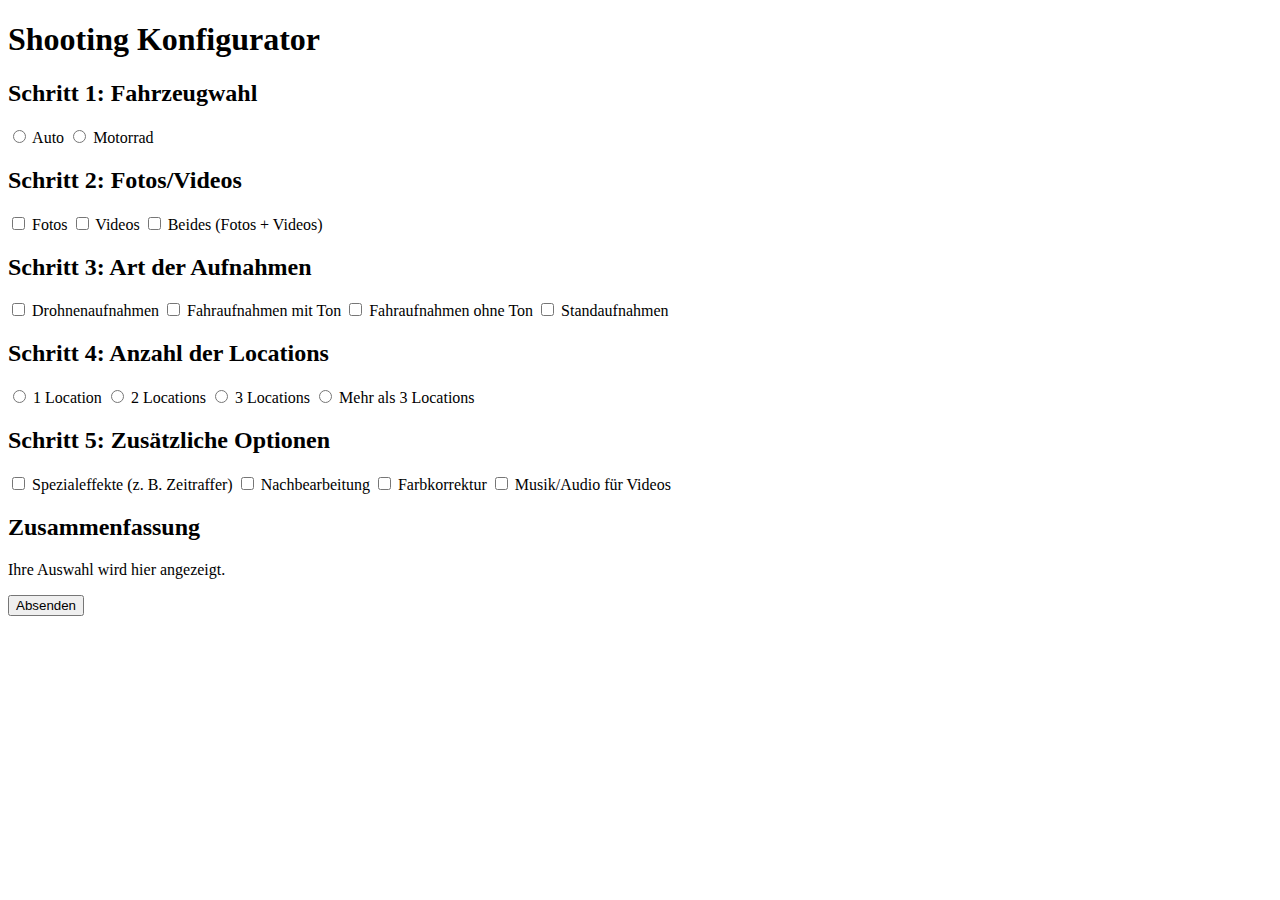
==== index.html @ 17ad2342 "Update index.html" ====
<!DOCTYPE html>
<html lang="de">
<head>
    <meta charset="UTF-8">
    <meta name="viewport" content="width=device-width, initial-scale=1.0">
    <title>Shooting Konfigurator</title>
    <!-- Google Fonts - Roboto -->
    <link href="https://fonts.googleapis.com/css2?family=Roboto:wght@400;700&display=swap" rel="stylesheet">
    <link rel="stylesheet" href="styles.css">
</head>
<body>
    <div class="container">
        <h1>Shooting Konfigurator</h1>

        <!-- Schritt 1: Fahrzeugwahl -->
        <div class="step" id="vehicle-step">
            <h2>Schritt 1: Fahrzeugwahl</h2>
            <label>
                <input type="radio" name="vehicle" value="Auto"> Auto
            </label>
            <label>
                <input type="radio" name="vehicle" value="Motorrad"> Motorrad
            </label>
        </div>

        <!-- Schritt 2: Fotos/Videos -->
        <div class="step" id="type-step">
            <h2>Schritt 2: Fotos/Videos</h2
<label>
                <input type="checkbox" name="type" value="Fotos"> Fotos
            </label>
            <label>
                <input type="checkbox" name="type" value="Videos"> Videos
            </label>
            <label>
                <input type="checkbox" name="type" value="Beides"> Beides (Fotos + Videos)
            </label>
        </div>

        <!-- Schritt 3: Art der Aufnahmen -->
        <div class="step" id="shooting-step">
            <h2>Schritt 3: Art der Aufnahmen</h2>
            <label>
                <input type="checkbox" name="shooting" value="Drohnenaufnahmen"> Drohnenaufnahmen
            </label>
            <label>
                <input type="checkbox" name="shooting" value="Fahraufnahmen mit Ton"> Fahraufnahmen mit Ton
            </label>
            <label>
                <input type="checkbox" name="shooting" value="Fahraufnahmen ohne Ton"> Fahraufnahmen ohne Ton
            </label>
            <label>
                <input type="checkbox" name="shooting" value="Standaufnahmen"> Standaufnahmen
            </label>
        </div>

        <!-- Schritt 4: Anzahl der Locations -->
        <div class="step" id="locations-step">
            <h2>Schritt 4: Anzahl der Locations</h2>
            <label>
            <input type="radio" name="locations" value="1"> 1 Location
            </label>
            <label>
                <input type="radio" name="locations" value="2"> 2 Locations
            </label>
            <label>
                <input type="radio" name="locations" value="3"> 3 Locations
            </label>
            <label>
                <input type="radio" name="locations" value="Mehr"> Mehr als 3 Locations
            </label>
        </div>

        <!-- Schritt 5: Zusätzliche Optionen -->
        <div class="step" id="options-step">
            <h2>Schritt 5: Zusätzliche Optionen</h2>
            <label>
                <input type="checkbox" name="options" value="Spezialeffekte"> Spezialeffekte (z. B. Zeitraffer)
            </label>
            <label>
                <input type="checkbox" name="options" value="Nachbearbeitung"> Nachbearbeitung
            </label>
            <label>
                <input type="checkbox" name="options" value="Farbkorrektur"> Farbkorrektur
            </label>
            <label>
                <input type="checkbox" name="options" value="Musik"> Musik/Audio für Videos
            </label>
        </div>

        <!-- Zusammenfassung der Auswahl -->
        <div id="summary">
            <h2>Zusammenfassung</h2>
            <p id="summary-text">Ihre Auswahl wird hier angezeigt.</p>
        </div>

        <button id="submit-button">Absenden</button>
    </div>

    <script src="script.js"></script>
</body>
</html>
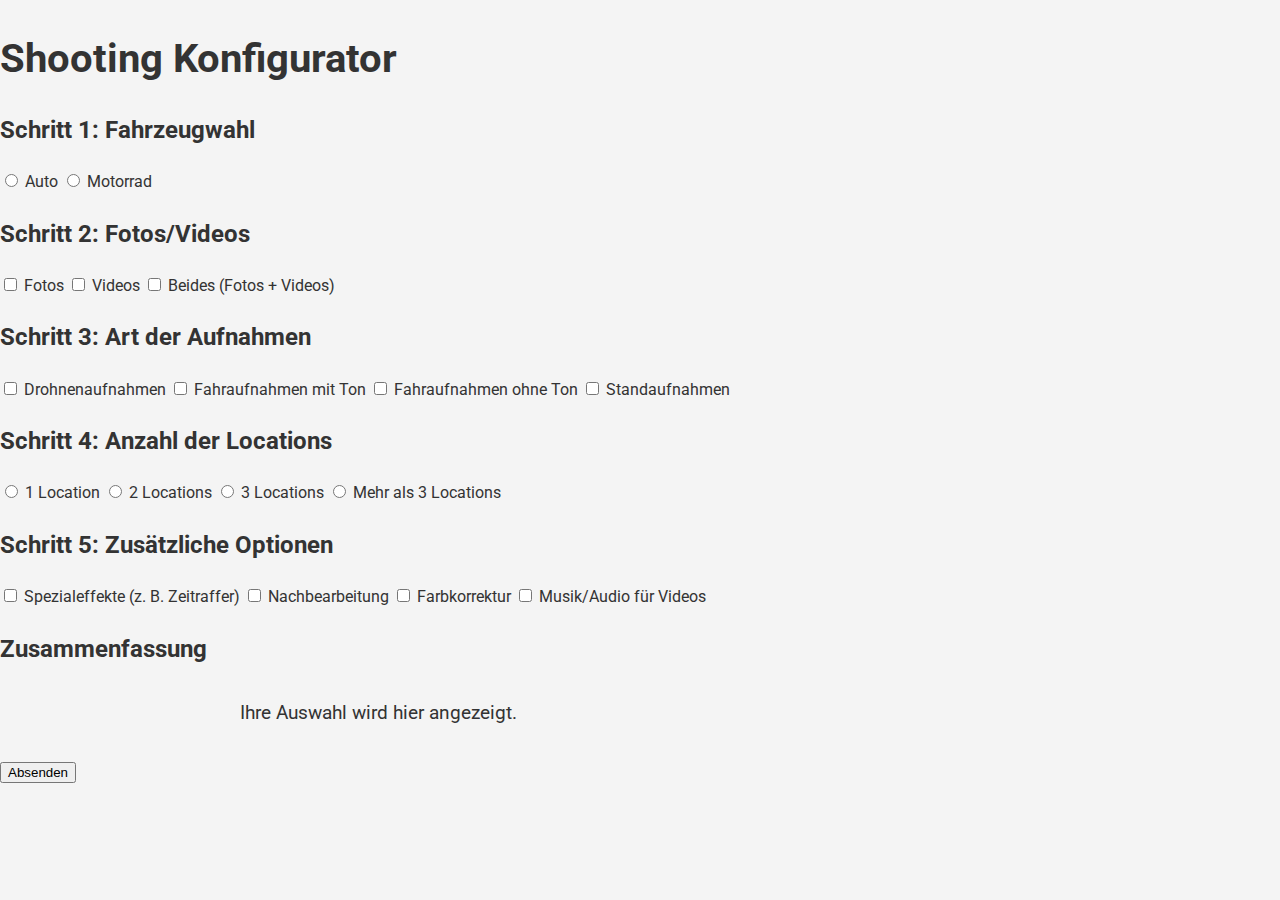
==== commit 08c06ce7: "Update index.html" ====
--- a/index.html
+++ b/index.html
@@ -6,7 +6,7 @@
     <title>Shooting Konfigurator</title>
     <!-- Google Fonts - Roboto -->
     <link href="https://fonts.googleapis.com/css2?family=Roboto:wght@400;700&display=swap" rel="stylesheet">
-    <link rel="stylesheet" href="styles.css">
+    <link rel="stylesheet" href="style.css">
 </head>
 <body>
     <div class="container">
--- a/style.css
+++ b/style.css
@@ -0,0 +1,63 @@
+/* Grundlegende Seiteinstellungen */
+body {
+    font-family: 'Roboto', sans-serif; /* Coole Schriftart */
+    background-color: #f4f4f4; /* Helles Grau als Hintergrund */
+    color: #333333; /* Dunkleres Grau für die Schrift */
+    margin: 0;
+    padding: 0;
+    line-height: 1.6; /* Etwas mehr Abstand zwischen den Zeilen für bessere Lesbarkeit */
+}
+
+/* Header-Styling */
+header {
+    background-color: #333333; /* Dunkles Grau für den Header */
+    color: white; /* Weißer Text im Header */
+    text-align: center;
+    padding: 20px;
+}
+
+/* Allgemeines Styling für h1 */
+h1 {
+    font-size: 2.5em; /* Größere Schriftgröße für den Header */
+    margin-bottom: 10px; /* Etwas Abstand nach unten */
+}
+
+/* Styling für Absätze (p) */
+p {
+    font-size: 1.2em; /* Etwas größere Schrift für Absätze */
+    margin: 20px auto; /* Abstand oben und unten für Absätze */
+    max-width: 800px; /* Maximale Breite, damit der Text nicht zu breit wird */
+    padding: 10px;
+[26.2., 12:22] ChatGPT: }
+
+/* Button-Style */
+button.meinButton {
+    background-color: #007BFF; /* Blau als Hintergrundfarbe für den Button */
+    color: white; /* Weiße Schrift im Button */
+    padding: 10px 20px;
+    border: none;
+    cursor: pointer;
+    border-radius: 5px; /* Abgerundete Ecken */
+    font-size: 1.1em; /* Etwas größere Schrift im Button */
+    transition: background-color 0.3s ease; /* Sanfter Übergang beim Hover-Effekt */
+}
+
+/* Hover-Effekt für den Button */
+button.meinButton:hover {
+    background-color: #0056b3; /* Dunkleres Blau beim Hover */
+}
+
+/* Weitere Anpassungen für kleinere Bildschirmgrößen */
+@media (max-width: 768px) {
+    body {
+        font-size: 16px; /* Kleinere Schriftgröße für mobile Geräte */
+    }
+
+    h1 {
+        font-size: 2em; /* Kleinere Header-Schrift auf kleinen Geräten */
+    }
+
+    button.meinButton {
+        padding: 8px 16px; /* Etwas kleinere Buttons auf kleinen Geräten */
+    }
+}
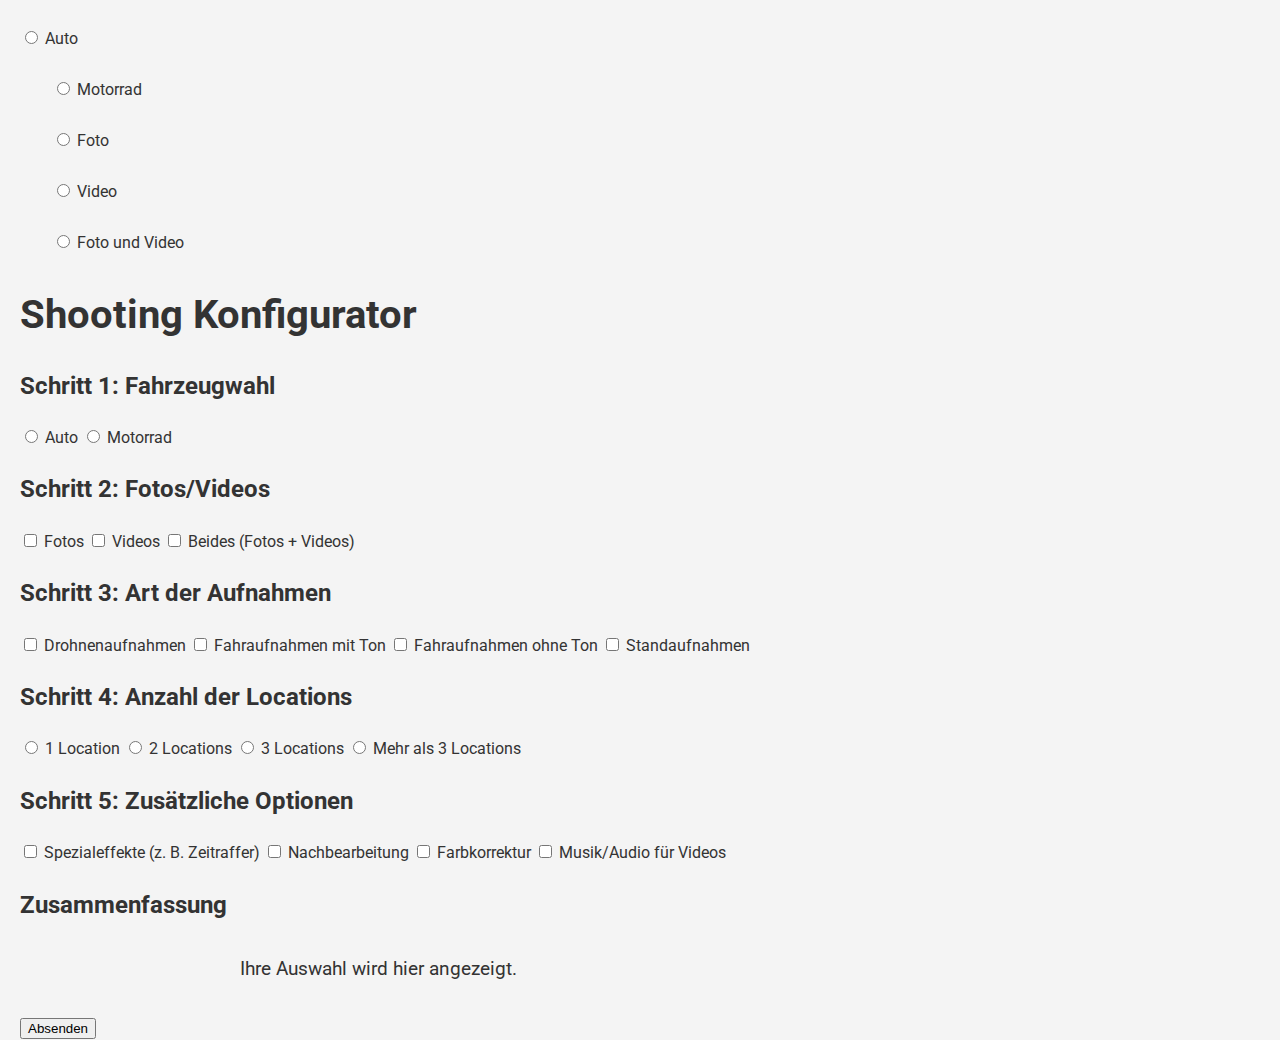
==== commit 6c8b73cd: "Update index.html" ====
--- a/index.html
+++ b/index.html
@@ -9,6 +9,22 @@
     <link rel="stylesheet" href="style.css">
 </head>
 <body>
+    <div class="option-container">
+    <div class="option" onclick="selectOption(this)">
+<input type="radio" name="vehicle" value="Auto"> Auto
+    </div>
+    <div class="option" onclick="selectOption(this)">
+        <input type="radio" name="vehicle" value="Motorrad"> Motorrad
+    </div>
+    <div class="option" onclick="selectOption(this)">
+        <input type="radio" name="media" value="Foto"> Foto
+    </div>
+    <div class="option" onclick="selectOption(this)">
+        <input type="radio" name="media" value="Video"> Video
+    </div>
+    <div class="option" onclick="selectOption(this)">
+        <input type="radio" name="media" value="Beides"> Foto und Video
+    </div>
     <div class="container">
         <h1>Shooting Konfigurator</h1>
 
--- a/style.css
+++ b/style.css
@@ -3,8 +3,8 @@
     font-family: 'Roboto', sans-serif; /* Coole Schriftart */
     background-color: #f4f4f4; /* Helles Grau als Hintergrund */
     color: #333333; /* Dunkleres Grau für die Schrift */
-    margin: 0;
-    padding: 0;
+    margin: 0 10px 0 10px;
+    padding: 0 10px 0 10px;
     line-height: 1.6; /* Etwas mehr Abstand zwischen den Zeilen für bessere Lesbarkeit */
 }
 
@@ -28,8 +28,39 @@
     margin: 20px auto; /* Abstand oben und unten für Absätze */
     max-width: 800px; /* Maximale Breite, damit der Text nicht zu breit wird */
     padding: 10px;
-[26.2., 12:22] ChatGPT: }
+}
+/* Allgemeine Formatierungen für den Container von Optionen */
+.option-container {
+    display: flex;
+    flex-direction: column;
+    gap: 20px; /* Abstand zwischen den Optionen */
+    margin: 30px; /* Abstand zu den Rändern */
+} 
 
+/* Hintergrundfarbe für Optionen */
+.option {
+    background-color: #f0f0f0; /* Helles Grau als Hintergrund */
+    padding: 15px;
+    border-radius: 10px; /* Abgerundete Ecken für den Button */
+    box-shadow: 0 4px 8px rgba(0, 0, 0, 0.1); /* Leichter Schatten für Tiefe */
+    transition: all 0.3s ease; /* Sanfter Übergang bei Hover */
+    cursor: pointer; /* Mauszeiger ändert sich zu einem Hand-Symbol */
+} 
+
+/* Hover-Effekt für Optionen */
+.option:hover {
+    background-color: #007BFF; /* Blaue Hintergrundfarbe beim Hover */
+    color: white; /* Weißer Text beim Hover */
+    transform: translateY(-3px); /* Kleine Animation beim Hover */
+    box-shadow: 0 8px 16px rgba(0, 0, 0, 0.2); /* Stärkerer Schatten */
+} 
+
+/* Markierung für die aktuell ausgewählte Option */
+.option.selected {
+    background-color: #007BFF; /* Blaue Farbe für die ausgewählte Option */
+    color: white; /* Weißer Text für die ausgewählte Option */
+    box-shadow: 0 8px 16px rgba(0, 0, 0, 0.2); /* Stärkerer Schatten */
+}
 /* Button-Style */
 button.meinButton {
     background-color: #007BFF; /* Blau als Hintergrundfarbe für den Button */
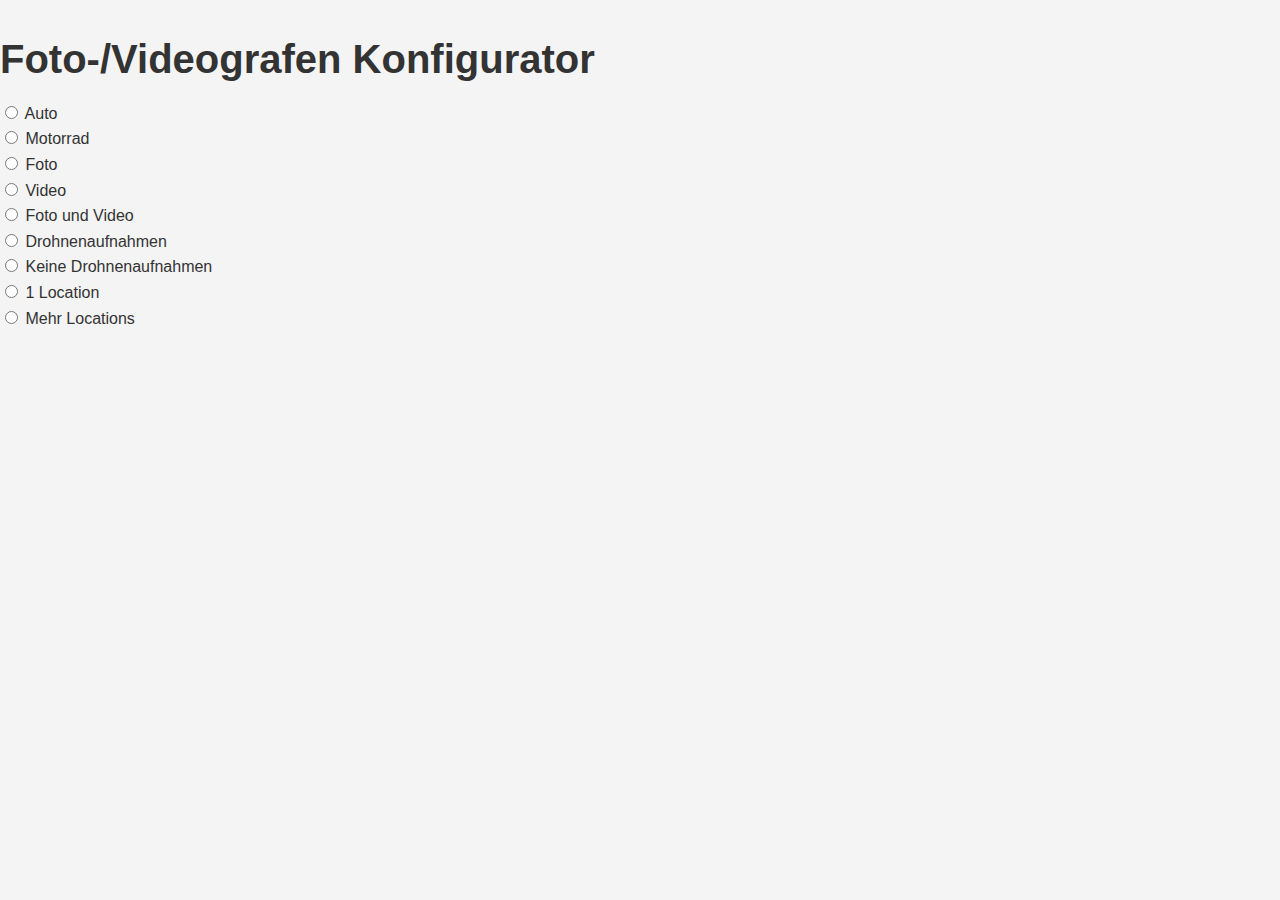
==== commit 66d75e03: "Update index.html" ====
--- a/index.html
+++ b/index.html
@@ -3,116 +3,62 @@
 <head>
     <meta charset="UTF-8">
     <meta name="viewport" content="width=device-width, initial-scale=1.0">
-    <title>Shooting Konfigurator</title>
-    <!-- Google Fonts - Roboto -->
-    <link href="https://fonts.googleapis.com/css2?family=Roboto:wght@400;700&display=swap" rel="stylesheet">
-    <link rel="stylesheet" href="style.css">
+    <title>Konfigurator</title>
+    <link rel="stylesheet" href="styles.css"> <!-- Verlinke die CSS-Datei -->
 </head>
 <body>
-    <div class="option-container">
-    <div class="option" onclick="selectOption(this)">
-<input type="radio" name="vehicle" value="Auto"> Auto
-    </div>
-    <div class="option" onclick="selectOption(this)">
-        <input type="radio" name="vehicle" value="Motorrad"> Motorrad
-    </div>
-    <div class="option" onclick="selectOption(this)">
-        <input type="radio" name="media" value="Foto"> Foto
-    </div>
-    <div class="option" onclick="selectOption(this)">
-        <input type="radio" name="media" value="Video"> Video
-    </div>
-    <div class="option" onclick="selectOption(this)">
-        <input type="radio" name="media" value="Beides"> Foto und Video
-    </div>
     <div class="container">
-        <h1>Shooting Konfigurator</h1>
+        <h1>Foto-/Videografen Konfigurator</h1>
 
-        <!-- Schritt 1: Fahrzeugwahl -->
-        <div class="step" id="vehicle-step">
-            <h2>Schritt 1: Fahrzeugwahl</h2>
-            <label>
-                <input type="radio" name="vehicle" value="Auto"> Auto
-            </label>
-            <label>
-                <input type="radio" name="vehicle" value="Motorrad"> Motorrad
-            </label>
+        <div class="option-container">
+            <div class="option" onclick="selectOption(this)">
+                <input type="radio" name="vehicle" value="Auto" id="auto">
+                <label for="auto">Auto</label>
+            </div>
+            <div class="option" onclick="selectOption(this)">
+                <input type="radio" name="vehicle" value="Motorrad" id="motorrad">
+                <label for="motorrad">Motorrad</label>
+            </div>
         </div>
 
-        <!-- Schritt 2: Fotos/Videos -->
-        <div class="step" id="type-step">
-            <h2>Schritt 2: Fotos/Videos</h2
-<label>
-                <input type="checkbox" name="type" value="Fotos"> Fotos
-            </label>
-            <label>
-                <input type="checkbox" name="type" value="Videos"> Videos
-            </label>
-            <label>
-                <input type="checkbox" name="type" value="Beides"> Beides (Fotos + Videos)
-            </label>
+        <div class="option-container">
+            <div class="option" onclick="selectOption(this)">
+                <input type="radio" name="media" value="Foto" id="foto">
+                <label for="foto">Foto</label>
+            </div>
+                <div class="option" onclick="selectOption(this)">
+                <input type="radio" name="media" value="Video" id="video">
+                <label for="video">Video</label>
+            </div>
+            <div class="option" onclick="selectOption(this)">
+                <input type="radio" name="media" value="Beides" id="beides">
+                <label for="beides">Foto und Video</label>
+            </div>
         </div>
 
-        <!-- Schritt 3: Art der Aufnahmen -->
-        <div class="step" id="shooting-step">
-            <h2>Schritt 3: Art der Aufnahmen</h2>
-            <label>
-                <input type="checkbox" name="shooting" value="Drohnenaufnahmen"> Drohnenaufnahmen
-            </label>
-            <label>
-                <input type="checkbox" name="shooting" value="Fahraufnahmen mit Ton"> Fahraufnahmen mit Ton
-            </label>
-            <label>
-                <input type="checkbox" name="shooting" value="Fahraufnahmen ohne Ton"> Fahraufnahmen ohne Ton
-            </label>
-            <label>
-                <input type="checkbox" name="shooting" value="Standaufnahmen"> Standaufnahmen
-            </label>
+        <div class="option-container">
+            <div class="option" onclick="selectOption(this)">
+                <input type="radio" name="drone" value="Ja" id="drone-ja">
+                <label for="drone-ja">Drohnenaufnahmen</label>
+            </div>
+            <div class="option" onclick="selectOption(this)">
+                <input type="radio" name="drone" value="Nein" id="drone-nein">
+                <label for="drone-nein">Keine Drohnenaufnahmen</label>
+            </div>
         </div>
 
-        <!-- Schritt 4: Anzahl der Locations -->
-        <div class="step" id="locations-step">
-            <h2>Schritt 4: Anzahl der Locations</h2>
-            <label>
-            <input type="radio" name="locations" value="1"> 1 Location
-            </label>
-            <label>
-                <input type="radio" name="locations" value="2"> 2 Locations
-            </label>
-            <label>
-                <input type="radio" name="locations" value="3"> 3 Locations
-            </label>
-            <label>
-                <input type="radio" name="locations" value="Mehr"> Mehr als 3 Locations
-            </label>
+        <div class="option-container">
+            <div class="option" onclick="selectOption(this)">
+                <input type="radio" name="location" value="Ein Location" id="one-location">
+                <label for="one-location">1 Location</label>
+            </div>
+            <div class="option" onclick="selectOption(this)">
+                <input type="radio" name="location" value="Mehr Locations" id="multiple-location">
+                <label for="multiple-location">Mehr Locations</label>
+            </div>
         </div>
-
-        <!-- Schritt 5: Zusätzliche Optionen -->
-        <div class="step" id="options-step">
-            <h2>Schritt 5: Zusätzliche Optionen</h2>
-            <label>
-                <input type="checkbox" name="options" value="Spezialeffekte"> Spezialeffekte (z. B. Zeitraffer)
-            </label>
-            <label>
-                <input type="checkbox" name="options" value="Nachbearbeitung"> Nachbearbeitung
-            </label>
-            <label>
-                <input type="checkbox" name="options" value="Farbkorrektur"> Farbkorrektur
-            </label>
-            <label>
-                <input type="checkbox" name="options" value="Musik"> Musik/Audio für Videos
-            </label>
-        </div>
-
-        <!-- Zusammenfassung der Auswahl -->
-        <div id="summary">
-            <h2>Zusammenfassung</h2>
-            <p id="summary-text">Ihre Auswahl wird hier angezeigt.</p>
-        </div>
-
-        <button id="submit-button">Absenden</button>
     </div>
 
-    <script src="script.js"></script>
+    <script src="script.js"></script> <!-- Verlinke die JavaScript-Datei -->
 </body>
 </html>
--- a/styles.css
+++ b/styles.css
@@ -0,0 +1,63 @@
+/* Grundlegende Seiteinstellungen */
+body {
+    font-family: 'Roboto', sans-serif; /* Coole Schriftart */
+    background-color: #f4f4f4; /* Helles Grau als Hintergrund */
+    color: #333333; /* Dunkleres Grau für die Schrift */
+    margin: 0;
+    padding: 0;
+    line-height: 1.6; /* Etwas mehr Abstand zwischen den Zeilen für bessere Lesbarkeit */
+}
+
+/* Header-Styling */
+header {
+    background-color: #333333; /* Dunkles Grau für den Header */
+    color: white; /* Weißer Text im Header */
+    text-align: center;
+    padding: 20px;
+}
+
+/* Allgemeines Styling für h1 */
+h1 {
+    font-size: 2.5em; /* Größere Schriftgröße für den Header */
+    margin-bottom: 10px; /* Etwas Abstand nach unten */
+}
+
+/* Styling für Absätze (p) */
+p {
+    font-size: 1.2em; /* Etwas größere Schrift für Absätze */
+    margin: 20px auto; /* Abstand oben und unten für Absätze */
+    max-width: 800px; /* Maximale Breite, damit der Text nicht zu breit wird */
+    padding: 10px;
+[26.2., 12:22] ChatGPT: }
+
+/* Button-Style */
+button.meinButton {
+    background-color: #007BFF; /* Blau als Hintergrundfarbe für den Button */
+    color: white; /* Weiße Schrift im Button */
+    padding: 10px 20px;
+    border: none;
+    cursor: pointer;
+    border-radius: 5px; /* Abgerundete Ecken */
+    font-size: 1.1em; /* Etwas größere Schrift im Button */
+    transition: background-color 0.3s ease; /* Sanfter Übergang beim Hover-Effekt */
+}
+
+/* Hover-Effekt für den Button */
+button.meinButton:hover {
+    background-color: #0056b3; /* Dunkleres Blau beim Hover */
+}
+
+/* Weitere Anpassungen für kleinere Bildschirmgrößen */
+@media (max-width: 768px) {
+    body {
+        font-size: 16px; /* Kleinere Schriftgröße für mobile Geräte */
+    }
+
+    h1 {
+        font-size: 2em; /* Kleinere Header-Schrift auf kleinen Geräten */
+    }
+
+    button.meinButton {
+        padding: 8px 16px; /* Etwas kleinere Buttons auf kleinen Geräten */
+    }
+}
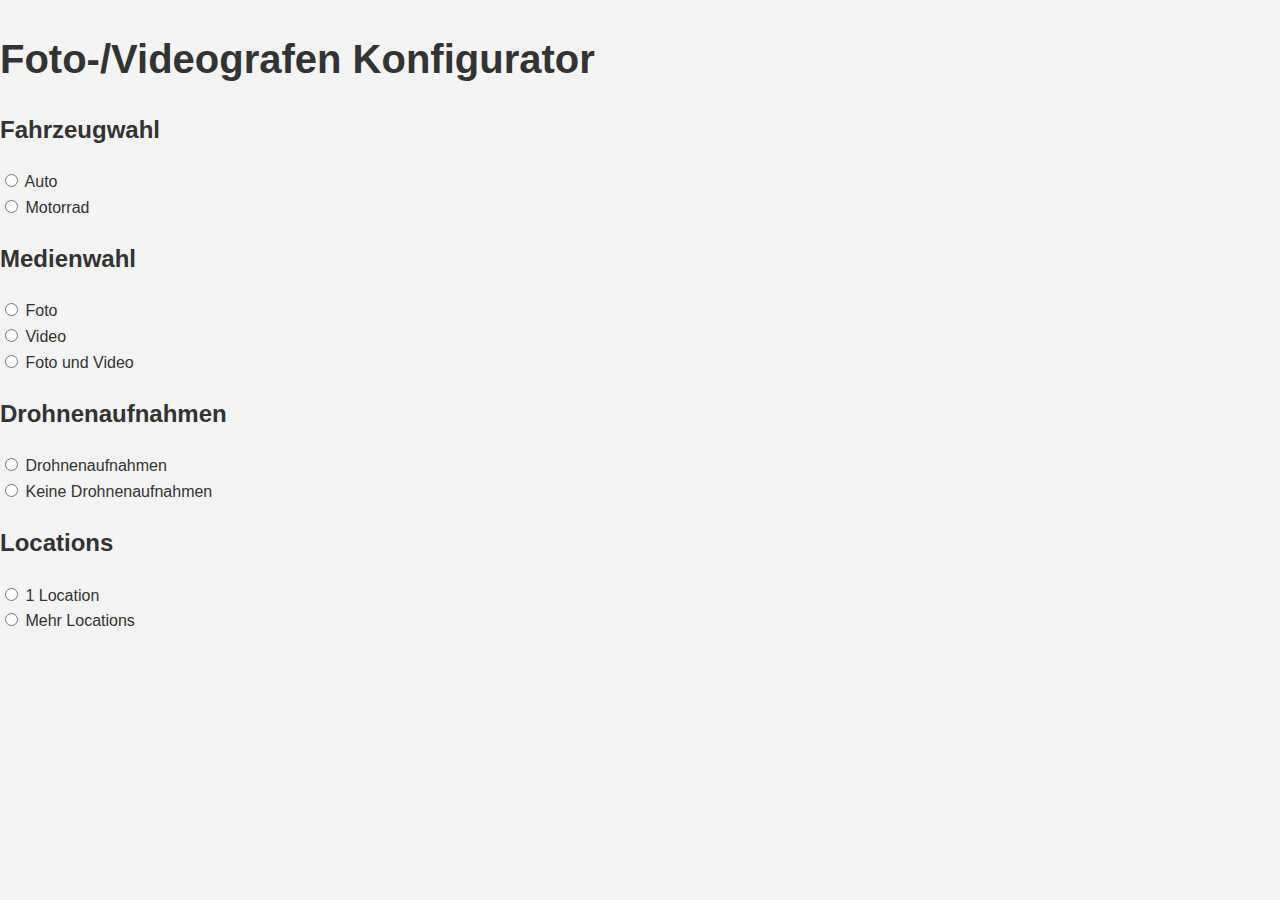
==== commit 1f850293: "Update index.html" ====
--- a/index.html
+++ b/index.html
@@ -3,7 +3,7 @@
 <head>
     <meta charset="UTF-8">
     <meta name="viewport" content="width=device-width, initial-scale=1.0">
-    <title>Konfigurator</title>
+    <title>Foto-/Videografen Konfigurator</title>
     <link rel="stylesheet" href="styles.css"> <!-- Verlinke die CSS-Datei -->
 </head>
 <body>
@@ -11,6 +11,7 @@
         <h1>Foto-/Videografen Konfigurator</h1>
 
         <div class="option-container">
+            <h2>Fahrzeugwahl</h2>
             <div class="option" onclick="selectOption(this)">
                 <input type="radio" name="vehicle" value="Auto" id="auto">
                 <label for="auto">Auto</label>
@@ -22,11 +23,12 @@
         </div>
 
         <div class="option-container">
+            <h2>Medienwahl</h2>
             <div class="option" onclick="selectOption(this)">
                 <input type="radio" name="media" value="Foto" id="foto">
                 <label for="foto">Foto</label>
             </div>
-                <div class="option" onclick="selectOption(this)">
+            <div class="option" onclick="selectOption(this)">
                 <input type="radio" name="media" value="Video" id="video">
                 <label for="video">Video</label>
             </div>
@@ -37,6 +39,7 @@
         </div>
 
         <div class="option-container">
+            <h2>Drohnenaufnahmen</h2>
             <div class="option" onclick="selectOption(this)">
                 <input type="radio" name="drone" value="Ja" id="drone-ja">
                 <label for="drone-ja">Drohnenaufnahmen</label>
@@ -48,6 +51,7 @@
         </div>
 
         <div class="option-container">
+            <h2>Locations</h2>
             <div class="option" onclick="selectOption(this)">
                 <input type="radio" name="location" value="Ein Location" id="one-location">
                 <label for="one-location">1 Location</label>
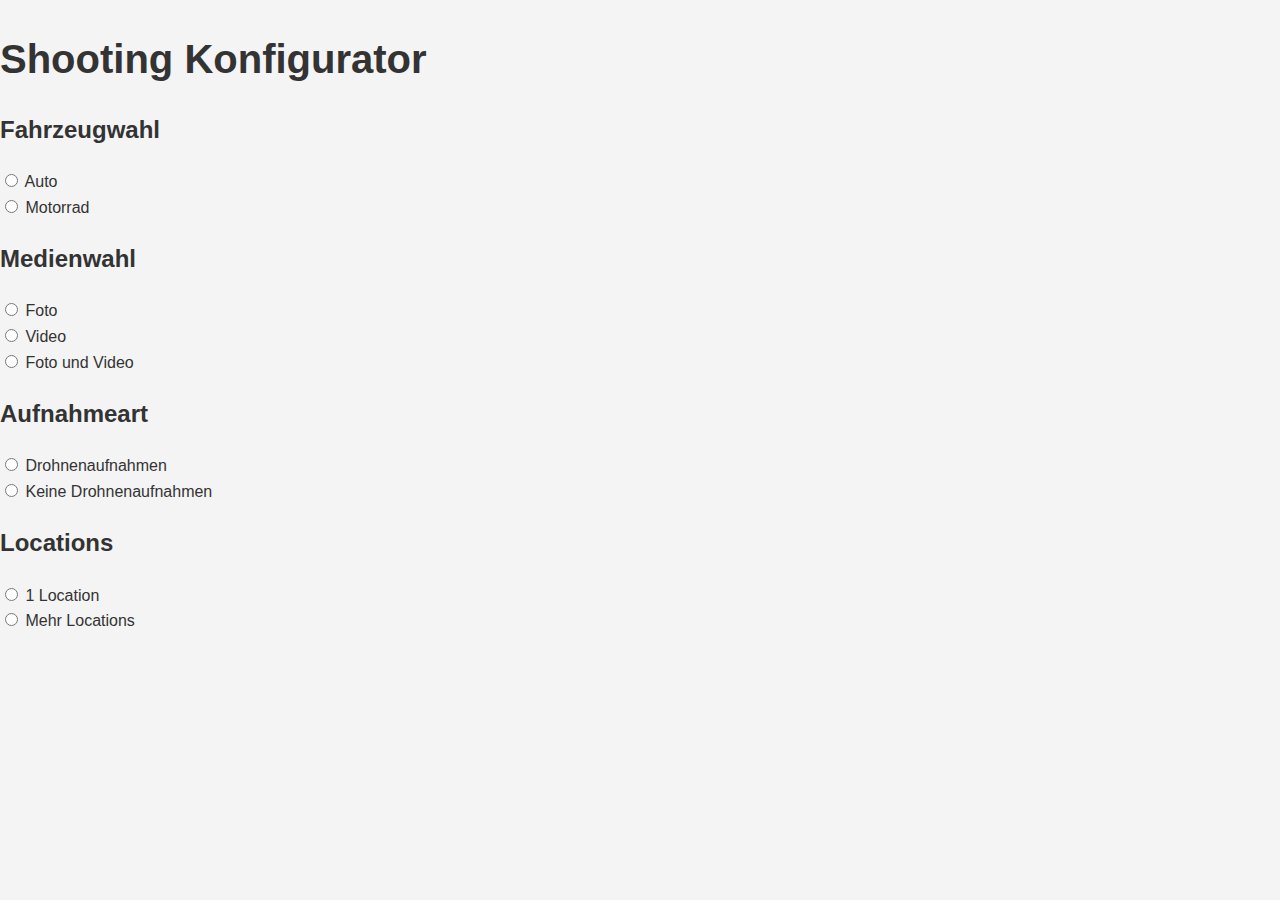
==== commit 3045873e: "Update index.html" ====
--- a/index.html
+++ b/index.html
@@ -8,7 +8,7 @@
 </head>
 <body>
     <div class="container">
-        <h1>Foto-/Videografen Konfigurator</h1>
+        <h1>Shooting Konfigurator</h1>
 
         <div class="option-container">
             <h2>Fahrzeugwahl</h2>
@@ -39,7 +39,7 @@
         </div>
 
         <div class="option-container">
-            <h2>Drohnenaufnahmen</h2>
+            <h2>Aufnahmeart</h2>
             <div class="option" onclick="selectOption(this)">
                 <input type="radio" name="drone" value="Ja" id="drone-ja">
                 <label for="drone-ja">Drohnenaufnahmen</label>
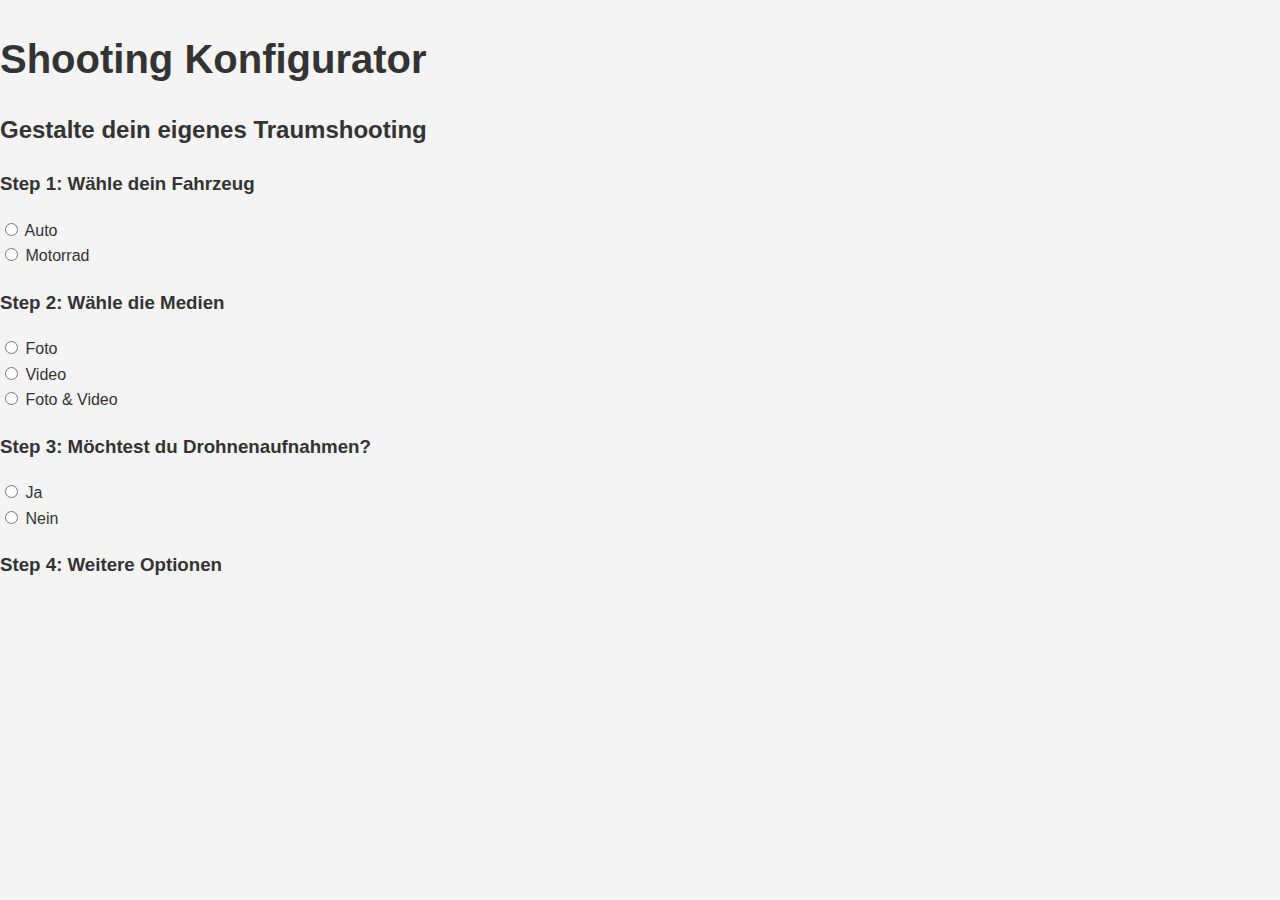
==== commit 556fc37b: "Update index.html" ====
--- a/index.html
+++ b/index.html
@@ -3,66 +3,110 @@
 <head>
     <meta charset="UTF-8">
     <meta name="viewport" content="width=device-width, initial-scale=1.0">
-    <title>Foto-/Videografen Konfigurator</title>
-    <link rel="stylesheet" href="styles.css"> <!-- Verlinke die CSS-Datei -->
+    <title>Shooting Konfigurator</title>
+    <link rel="stylesheet" href="styles.css">
 </head>
 <body>
     <div class="container">
         <h1>Shooting Konfigurator</h1>
+        <h2>Gestalte dein eigenes Traumshooting</h2>
 
-        <div class="option-container">
-            <h2>Fahrzeugwahl</h2>
-            <div class="option" onclick="selectOption(this)">
-                <input type="radio" name="vehicle" value="Auto" id="auto">
+        <!-- Step 1: Fahrzeugwahl -->
+        <div id="step-1" class="step">
+            <h3>Step 1: Wähle dein Fahrzeug</h3>
+            <div class="option" onclick="selectOption(this, 'vehicle', 'Auto', 100)">
+                <input type="radio" name="vehicle" id="auto">
                 <label for="auto">Auto</label>
             </div>
-            <div class="option" onclick="selectOption(this)">
-                <input type="radio" name="vehicle" value="Motorrad" id="motorrad">
+            <div class="option" onclick="selectOption(this, 'vehicle', 'Motorrad', 120)">
+                <input type="radio" name="vehicle" id="motorrad">
                 <label for="motorrad">Motorrad</label>
             </div>
         </div>
 
-        <div class="option-container">
-            <h2>Medienwahl</h2>
-            <div class="option" onclick="selectOption(this)">
-                <input type="radio" name="media" value="Foto" id="foto">
+        <!-- Step 2: Medienwahl -->
+        <div id="step-2" class="step">
+            <h3>Step 2: Wähle die Medien</h3>
+            <div class="option" onclick="selectOption(this, 'media', 'Foto', 50)">
+                <input type="radio" name="media" id="foto">
                 <label for="foto">Foto</label>
             </div>
-            <div class="option" onclick="selectOption(this)">
-                <input type="radio" name="media" value="Video" id="video">
+            <div class="option" onclick="selectOption(this, 'media', 'Video', 100)">
+                <input type="radio" name="media" id="video">
                 <label for="video">Video</label>
             </div>
-            <div class="option" onclick="selectOption(this)">
-                <input type="radio" name="media" value="Beides" id="beides">
-                <label for="beides">Foto und Video</label>
+            <div class="option" onclick="selectOption(this, 'media', 'Beides', 150)">
+                <input type="radio" name="media" id="beides">
+                <label for="beides">Foto & Video</label>
             </div>
         </div>
 
-        <div class="option-container">
-            <h2>Aufnahmeart</h2>
-            <div class="option" onclick="selectOption(this)">
-                <input type="radio" name="drone" value="Ja" id="drone-ja">
-                <label for="drone-ja">Drohnenaufnahmen</label>
+        <!-- Step 3: Drohnenaufnahmen -->
+        <div id="step-3" class="step">
+            <h3>Step 3: Möchtest du Drohnenaufnahmen?</h3>
+            <div class="option" onclick="selectOption(this, 'drone', 'Ja', 75)">
+                <input type="radio" name="drone" id="drone-ja">
+                <label for="drone-ja">Ja</label>
             </div>
-            <div class="option" onclick="selectOption(this)">
-                <input type="radio" name="drone" value="Nein" id="drone-nein">
-                <label for="drone-nein">Keine Drohnenaufnahmen</label>
+            <div class="option" onclick="selectOption(this, 'drone', 'Nein', 0)">
+                <input type="radio" name="drone" id="drone-nein">
+                <label for="drone-nein">Nein</label>
             </div>
         </div>
 
-        <div class="option-container">
-            <h2>Locations</h2>
-            <div class="option" onclick="selectOption(this)">
-                <input type="radio" name="location" value="Ein Location" id="one-location">
-                <label for="one-location">1 Location</label>
+        <!-- Step 4: Weitere Optionen -->
+        <div id="step-4" class="step">
+            <h3>Step 4: Weitere Optionen</h3>
+            <div id="foto-options" style="display:none;">
+                <h4>Fotooptionen</h4>
+                <div class="option" onclick="selectOption(this, 'photoType', 'Rollingshots', 50)">
+                    <input type="radio" name="photoType" id="rollingshots">
+                    <label for="rollingshots">Rollingshots</label>
+                </div>
+                <div class="option" onclick="selectOption(this, 'photoType', 'Standbilder', 40)">
+                    <input type="radio" name="photoType" id="standbilder">
+                    <label for="standbilder">Standbilder</label>
+                </div>
+                <div class="option" onclick="selectOption(this, 'locationCount', '1 Location', 0)">
+                    <input type="radio" name="locationCount" id="1-location">
+                    <label for="1-location">1 Location</label>
+                </div>
+                <div class="option" onclick="selectOption(this, 'locationCount', '2 Locations', 50)">
+                    <input type="radio" name="locationCount" id="2-location">
+                    <label for="2-location">2 Locations</label>
+                </div>
+                <div class="option" onclick="selectOption(this, 'locationCount', 'Mehr Locations', 100)">
+                    <input type="radio" name="locationCount" id="multiple-location">
+                    <label for="multiple-location">Mehr Locations</label>
+                </div>
             </div>
-            <div class="option" onclick="selectOption(this)">
-                <input type="radio" name="location" value="Mehr Locations" id="multiple-location">
-                <label for="multiple-location">Mehr Locations</label>
+
+            <div id="video-options" style="display:none;">
+                <h4>Videooptionen</h4>
+                <div class="option" onclick="selectOption(this, 'videoType', 'Standaufnahmen', 80)">
+                    <input type="radio" name="videoType" id="standaufnahmen">
+                    <label for="standaufnahmen">Standaufnahmen</label>
+                </div>
+                <div class="option" onclick="selectOption(this, 'videoType', 'Fahrvideos', 120)">
+                    <input type="radio" name="videoType" id="fahrvideos">
+                    <label for="fahrvideos">Fahrvideos</label>
+                </div>
+                <div class="option" onclick="selectOption(this, 'videoType', 'Fahrvideos mit Ton', 150)">
+                    <input type="radio" name="videoType" id="fahrvideos-mit-ton">
+                    <label for="fahrvideos-mit-ton">Fahrvideos mit Ton</label>
+                </div>
             </div>
+        </div>
+
+        <!-- Zusammenfassung -->
+        <div id="summary" class="step" style="display:none;">
+            <h3>Deine Auswahl</h3>
+            <ul id="summary-list"></ul>
+            <h4 id="total-price">Gesamtpreis: €0</h4>
+            <button onclick="confirmOrder()">Bestätigen</button>
         </div>
     </div>
 
-    <script src="script.js"></script> <!-- Verlinke die JavaScript-Datei -->
+    <script src="script.js"></script>
 </body>
 </html>
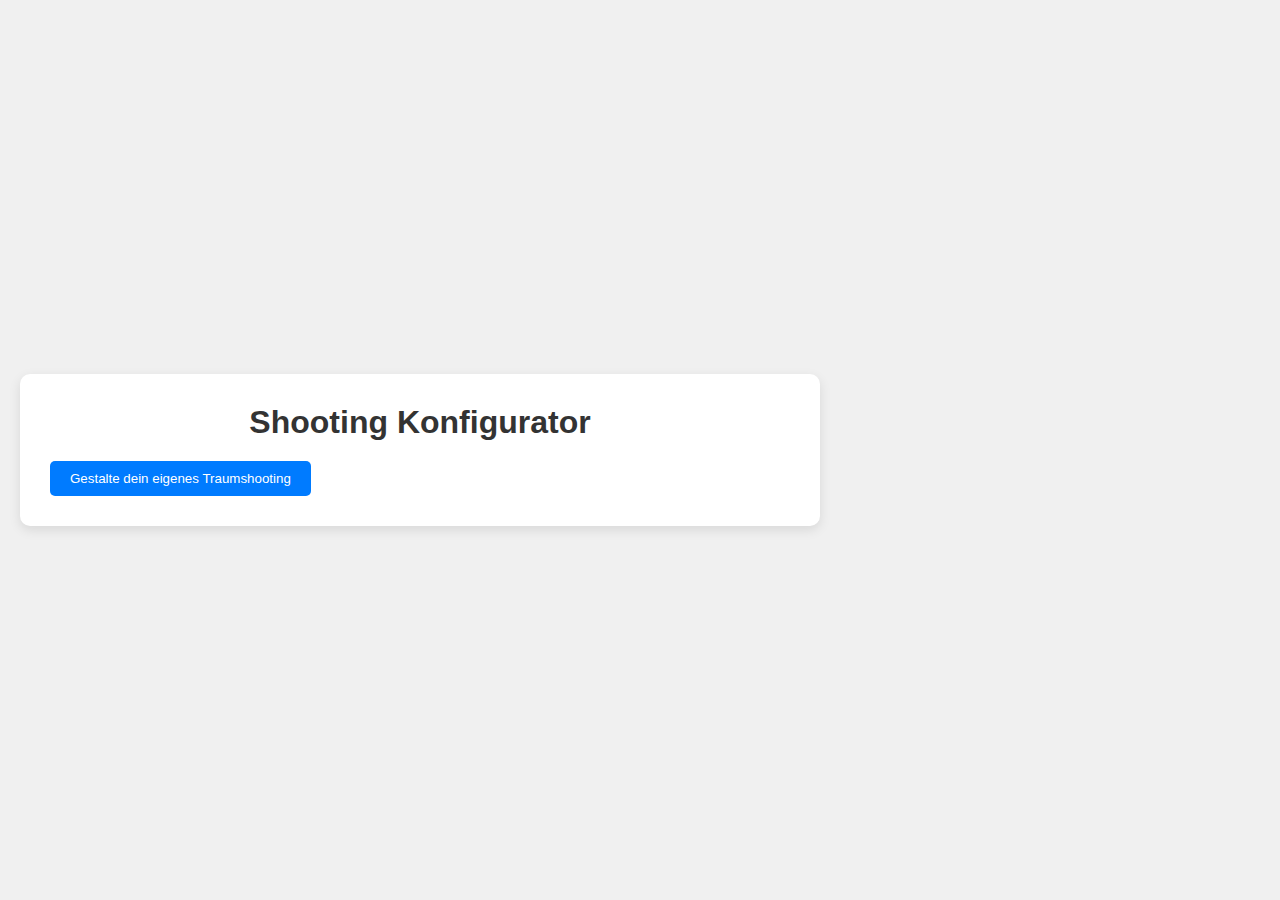
==== commit 10ec7100: "Update index.html" ====
--- a/index.html
+++ b/index.html
@@ -9,11 +9,13 @@
 <body>
     <div class="container">
         <h1>Shooting Konfigurator</h1>
-        <h2>Gestalte dein eigenes Traumshooting</h2>
-
+        
+        <!-- Button zum Starten des Konfigurators -->
+        <button id="startButton" onclick="startConfigurator()">Gestalte dein eigenes Traumshooting</button>
+        
         <!-- Step 1: Fahrzeugwahl -->
-        <div id="step-1" class="step">
-            <h3>Step 1: Wähle dein Fahrzeug</h3>
+        <div id="step-1" class="step" style="display:none;">
+            <h3>Step 1: Wähle dein Fahrzeug</h3>
             <div class="option" onclick="selectOption(this, 'vehicle', 'Auto', 100)">
                 <input type="radio" name="vehicle" id="auto">
                 <label for="auto">Auto</label>
@@ -24,8 +26,8 @@
             </div>
         </div>
 
-        <!-- Step 2: Medienwahl -->
-        <div id="step-2" class="step">
+        <!-- Step 2: Medienwahl -->
+        <div id="step-2" class="step" style="display:none;">
             <h3>Step 2: Wähle die Medien</h3>
             <div class="option" onclick="selectOption(this, 'media', 'Foto', 50)">
                 <input type="radio" name="media" id="foto">
@@ -39,10 +41,9 @@
                 <input type="radio" name="media" id="beides">
                 <label for="beides">Foto & Video</label>
             </div>
-        </div>
-
+        </div>
         <!-- Step 3: Drohnenaufnahmen -->
-        <div id="step-3" class="step">
+        <div id="step-3" class="step" style="display:none;">
             <h3>Step 3: Möchtest du Drohnenaufnahmen?</h3>
             <div class="option" onclick="selectOption(this, 'drone', 'Ja', 75)">
                 <input type="radio" name="drone" id="drone-ja">
@@ -55,7 +56,7 @@
         </div>
 
         <!-- Step 4: Weitere Optionen -->
-        <div id="step-4" class="step">
+        <div id="step-4" class="step" style="display:none;">
             <h3>Step 4: Weitere Optionen</h3>
             <div id="foto-options" style="display:none;">
                 <h4>Fotooptionen</h4>
@@ -86,14 +87,14 @@
                 <div class="option" onclick="selectOption(this, 'videoType', 'Standaufnahmen', 80)">
                     <input type="radio" name="videoType" id="standaufnahmen">
                     <label for="standaufnahmen">Standaufnahmen</label>
-                </div>
+                </div>
                 <div class="option" onclick="selectOption(this, 'videoType', 'Fahrvideos', 120)">
                     <input type="radio" name="videoType" id="fahrvideos">
                     <label for="fahrvideos">Fahrvideos</label>
                 </div>
                 <div class="option" onclick="selectOption(this, 'videoType', 'Fahrvideos mit Ton', 150)">
                     <input type="radio" name="videoType" id="fahrvideos-mit-ton">
-                    <label for="fahrvideos-mit-ton">Fahrvideos mit Ton</label>
+                    <label for="fahrvideos-mit-ton">Fahrvideos mit Ton</label>
                 </div>
             </div>
         </div>
--- a/styles.css
+++ b/styles.css
@@ -1,63 +1,87 @@
-/* Grundlegende Seiteinstellungen */
-body {
-    font-family: 'Roboto', sans-serif; /* Coole Schriftart */
-    background-color: #f4f4f4; /* Helles Grau als Hintergrund */
-    color: #333333; /* Dunkleres Grau für die Schrift */
+/* Allgemeine Formatierungen */
+* {
     margin: 0;
     padding: 0;
-    line-height: 1.6; /* Etwas mehr Abstand zwischen den Zeilen für bessere Lesbarkeit */
+    box-sizing: border-box;
 }
 
-/* Header-Styling */
-header {
-    background-color: #333333; /* Dunkles Grau für den Header */
-    color: white; /* Weißer Text im Header */
-    text-align: center;
-    padding: 20px;
+body {
+    font-family: 'Arial', sans-serif;
+    background-color: #f0f0f0; /* Helles Grau für den Hintergrund */
+    color: #333333; /* Dunkles Grau für den Text */
+    padding: 0;
+    margin: 0;
+    display: flex;
+    justify-content: center;
+    align-items: center;
+    min-height: 100vh;
 }
 
-/* Allgemeines Styling für h1 */
-h1 {
-    font-size: 2.5em; /* Größere Schriftgröße für den Header */
-    margin-bottom: 10px; /* Etwas Abstand nach unten */
+.container {
+    background-color: white;
+    padding: 30px;
+    border-radius: 10px;
+    box-shadow: 0 4px 12px rgba(0, 0, 0, 0.1);
+    width: 100%;
+    max-width: 800px;
+    margin-left: 20px; /* Abstände von links */
 }
 
-/* Styling für Absätze (p) */
-p {
-    font-size: 1.2em; /* Etwas größere Schrift für Absätze */
-    margin: 20px auto; /* Abstand oben und unten für Absätze */
-    max-width: 800px; /* Maximale Breite, damit der Text nicht zu breit wird */
-    padding: 10px;
-[26.2., 12:22] ChatGPT: }
+h1, h2, h3, h4 {
+    color: #333;
+}
 
-/* Button-Style */
-button.meinButton {
-    background-color: #007BFF; /* Blau als Hintergrundfarbe für den Button */
-    color: white; /* Weiße Schrift im Button */
+h1 {
+    text-align: center;
+    margin-bottom: 20px;
+}
+
+h2 {
+    text-align: center;
+    margin-bottom: 30px;
+}
+
+.step {
+    display: none;
+}
+
+.option {
+    background-color: #f0f0f0;
+    padding: 15px;
+    border-radius: 8px;
+    margin: 10px 0;
+    cursor: pointer;
+    transition: 0.3s ease;
+}
+
+.option:hover, .option.selected {
+    background-color: #007bff; /* Blau bei Hover und Auswahl */
+    color: white;
+    transform: scale(1.05);
+}
+
+input[type="radio"] {
+    display: none;
+}
+
+label {
+    cursor: pointer;
+}
+
+#summary-list {
+    list-style-type: none;
+    padding: 0;
+}
+
+button {
+    background-color: #007bff;
+    color: white;
     padding: 10px 20px;
     border: none;
+    border-radius: 5px;
     cursor: pointer;
-    border-radius: 5px; /* Abgerundete Ecken */
-    font-size: 1.1em; /* Etwas größere Schrift im Button */
-    transition: background-color 0.3s ease; /* Sanfter Übergang beim Hover-Effekt */
 }
 
-/* Hover-Effekt für den Button */
-button.meinButton:hover {
-    background-color: #0056b3; /* Dunkleres Blau beim Hover */
+button:hover {
+    background-color: #0056b3;
 }
-
-/* Weitere Anpassungen für kleinere Bildschirmgrößen */
-@media (max-width: 768px) {
-    body {
-        font-size: 16px; /* Kleinere Schriftgröße für mobile Geräte */
-    }
-
-    h1 {
-        font-size: 2em; /* Kleinere Header-Schrift auf kleinen Geräten */
-    }
-
-    button.meinButton {
-        padding: 8px 16px; /* Etwas kleinere Buttons auf kleinen Geräten */
-    }
-}
